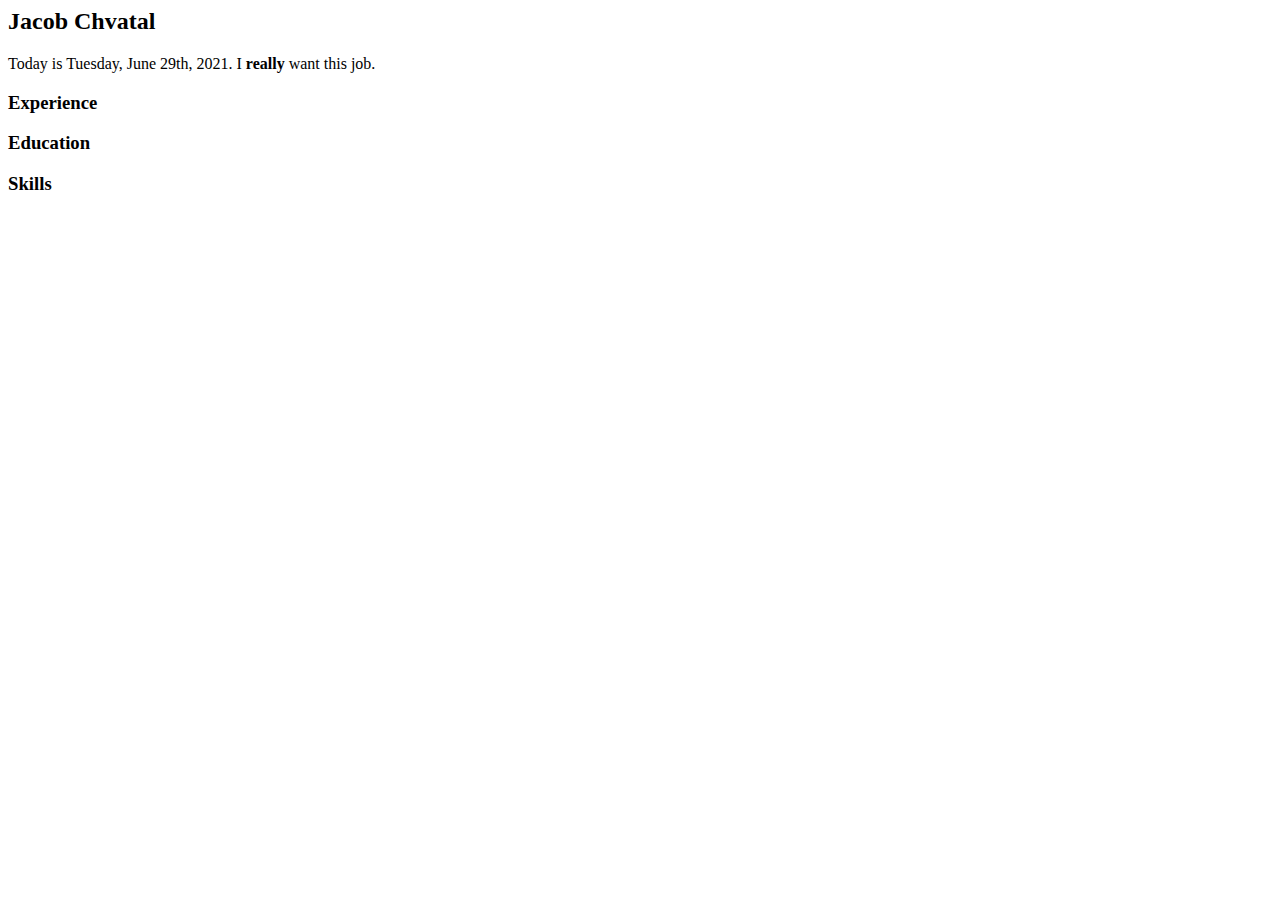
==== pollen/cv.html @ 120e1d02 "add lots of pollen temp\late work" ====
<html><head><meta charset="UTF-8"/></head><body><root><h2>Jacob Chvatal</h2>
Today is Tuesday, June 29th, 2021. I <strong>really</strong> want this job.

<section><h3>Experience</h3></section>
<section><h3>Education</h3></section>
<section><h3>Skills</h3></section>


</root></body></html>
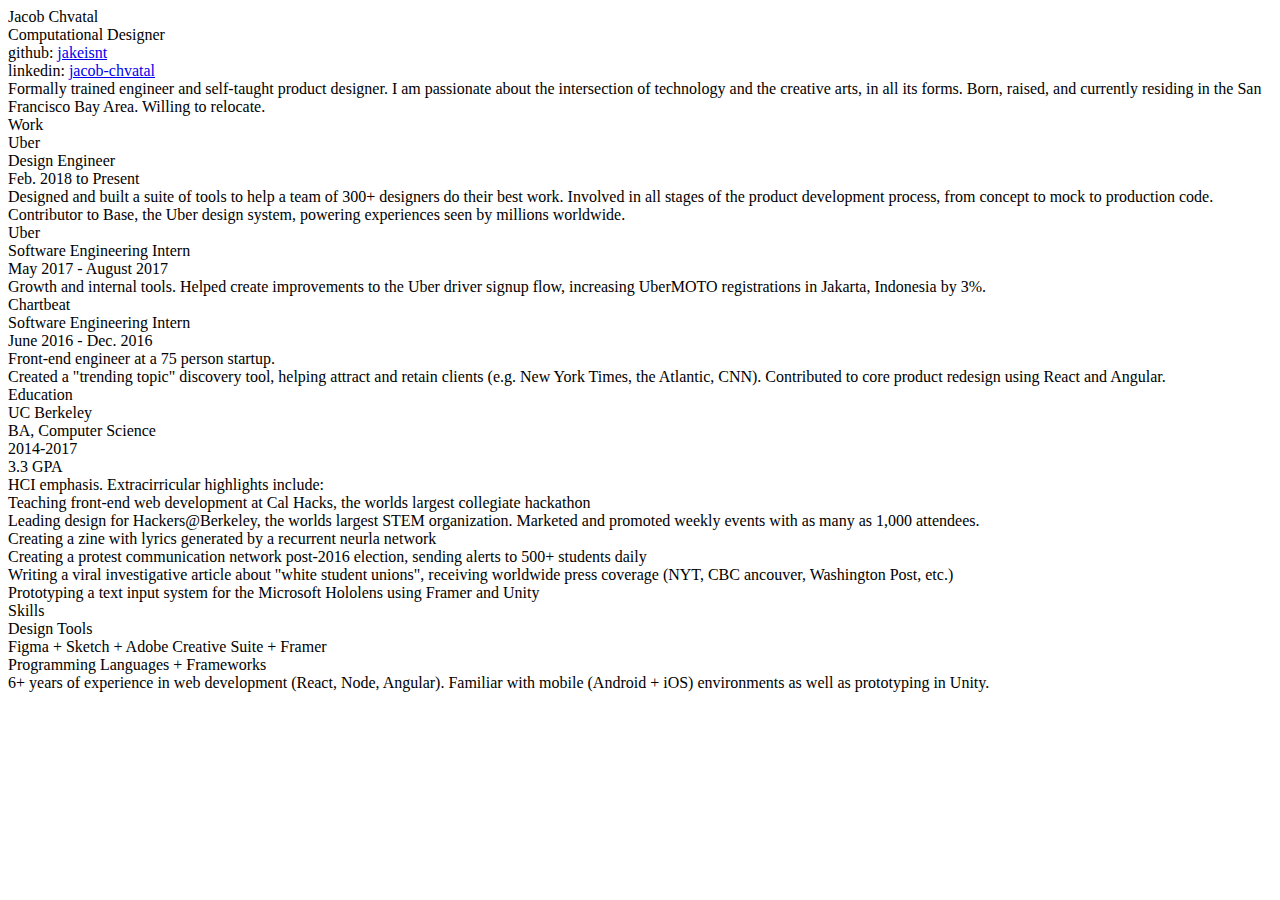
==== commit b6820bd7: "remove extra header formatting" ====
--- a/pollen/cv.html
+++ b/pollen/cv.html
@@ -1,9 +1,50 @@
-<html><head><meta charset="UTF-8"/></head><body><root><h2>Jacob Chvatal</h2>
-Today is Tuesday, June 29th, 2021. I <strong>really</strong> want this job.
+<html>
+<head>
+<meta charset="UTF-8">
+<title>jakeisnt - Resume</title>
+<link rel="stylesheet" type="text/css" media="all" href="styles.css" />
+</head>
+<body>
+<root><div id="head"><div id="halign"><div id="sleft"><div id="heading">Jacob Chvatal</div>
+<div id="title">Computational Designer</div>
+</div><div id="sright"><div id="social-link">github: <a href="https://github.com/jakeisnt">jakeisnt</a></div>
+<div id="social-link">linkedin: <a href="https://linkedin.com/in/jacob-chvatal">jacob-chvatal</a></div>
+</div></div><div id="summary">Formally trained engineer and self-taught product designer. I am passionate about the intersection of technology and the creative arts, in all its forms.
+Born, raised, and currently residing in the San Francisco Bay Area. Willing to relocate.</div></div>
 
-<section><h3>Experience</h3></section>
-<section><h3>Education</h3></section>
-<section><h3>Skills</h3></section>
+<div id="body"><section id="section"><div id="sectitle">Work</div>
+<div id="experience"><div id="exphead"><div>Uber</div><div>
+</div><div>Design Engineer</div><div>
+</div><div><div id="date">Feb. 2018 to Present</div></div><div>
+</div></div><div id="expbody"><div id="expbullet">Designed and built a suite of tools to help a team of 300+ designers do their best work. Involved in all stages of the product development process, from concept to mock to production code.</div>
+<div id="expbullet">Contributor to Base, the Uber design system, powering experiences seen by millions worldwide.</div></div></div>
+<div id="experience"><div id="exphead"><div>Uber</div><div>
+</div><div>Software Engineering Intern</div><div>
+</div><div><div id="date">May 2017 - August 2017</div></div><div>
+</div></div><div id="expbody">Growth and internal tools. Helped create improvements to the Uber driver signup flow, increasing UberMOTO registrations in Jakarta, Indonesia by 3%.</div></div>
+<div id="experience"><div id="exphead"><div>Chartbeat</div><div>
+</div><div>Software Engineering Intern</div><div>
+</div><div><div id="date">June 2016 - Dec. 2016</div></div><div>
+</div></div><div id="expbody"><div id="expbullet">Front-end engineer at a 75 person startup.</div>
+<div id="expbullet">Created a "trending topic" discovery tool, helping attract and retain clients (e.g. New York Times, the Atlantic, CNN). Contributed to core product redesign using React and Angular.</div></div></div></section>
+<section id="section"><div id="sectitle">Education</div>
+<div id="experience"><div id="exphead"><div>UC Berkeley</div><div>
+</div><div>BA, Computer Science</div><div>
+</div><div>2014-2017</div><div>
+</div><div>3.3 GPA</div><div>
+</div></div><div id="expbody">HCI emphasis. Extracirricular highlights include:
+<div id="expbullet">Teaching front-end web development at Cal Hacks, the worlds largest collegiate hackathon</div>
+<div id="expbullet">Leading design for Hackers@Berkeley, the worlds largest STEM organization. Marketed and promoted weekly events with as many as 1,000 attendees.</div>
+<div id="expbullet">Creating a zine with lyrics generated by a recurrent neurla network</div>
+<div id="expbullet">Creating a protest communication network post-2016 election, sending alerts to 500+ students daily</div>
+<div id="expbullet">Writing a viral investigative article about "white student unions", receiving worldwide press coverage (NYT, CBC ancouver, Washington Post, etc.)</div>
+<div id="expbullet">Prototyping a text input system for the Microsoft Hololens using Framer and Unity</div></div></div></section>
+<section id="section"><div id="sectitle">Skills</div>
+<div id="experience"><div id="exphead"><div>Design Tools</div><div>
+</div></div><div id="expbody"><div id="explist">Figma + Sketch + Adobe Creative Suite + Framer</div></div></div>
+<div id="experience"><div id="exphead"><div>Programming Languages + Frameworks</div><div>
+</div></div><div id="expbody">6+ years of experience in web development (React, Node, Angular). Familiar with mobile (Android + iOS) environments as well as prototyping in Unity.</div></div></section></div>
 
-
-</root></body></html>+</root>
+</body>
+</html>